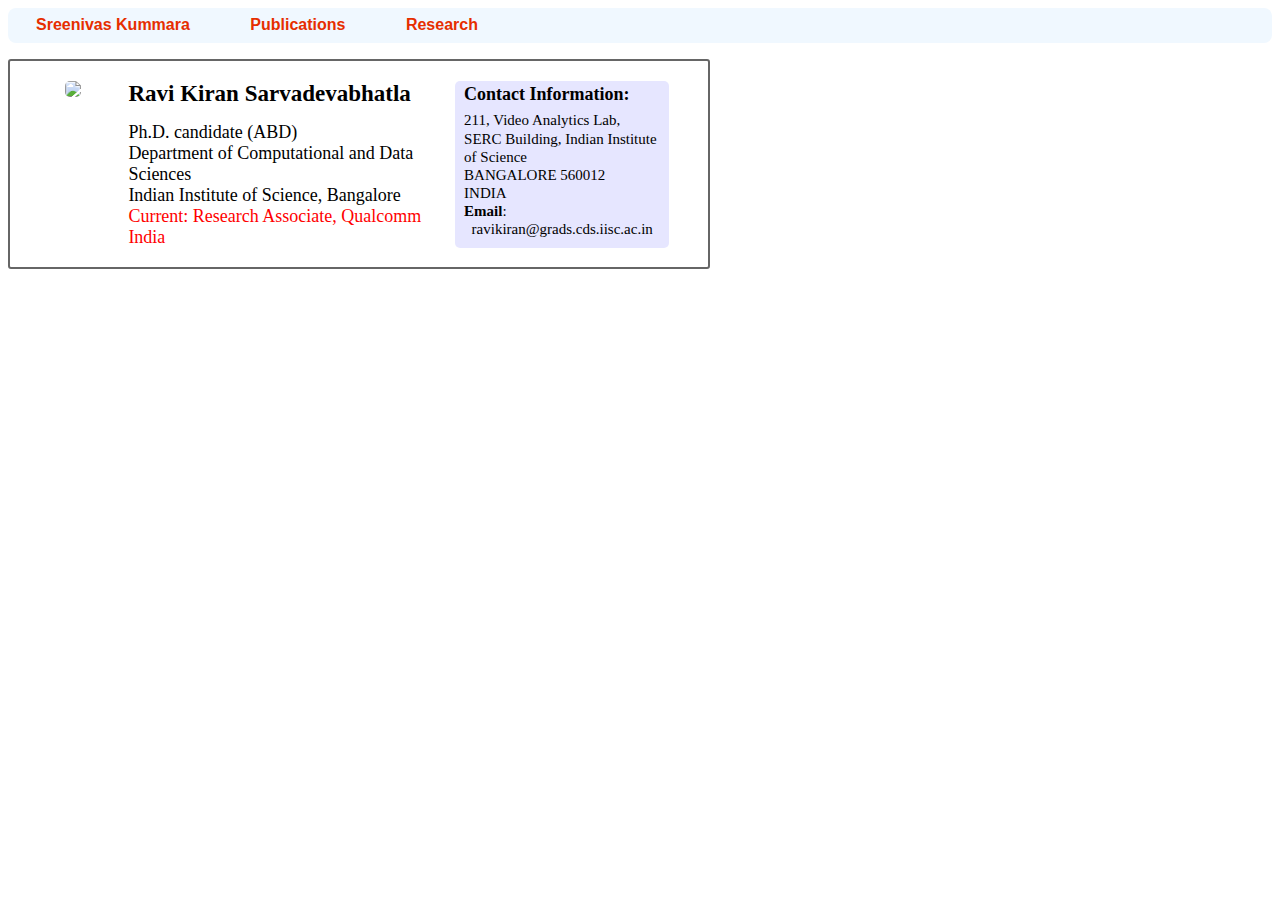
==== index.html @ 1b47d2de "index" ====
<!DOCTYPE html>
<html>
<head>
<link rel="stylesheet" type="text/css" href="Navigation.css">
<title>Profile</title>
</head>
<body>
	<div class="nav">
		<ul>
			<li><a href="index.html">Sreenivas Kummara</a></li>
			<li><a href="publications.html">Publications</a></li>
			<li><a href="research.html">Research</a></li>

		</ul>
	</div>
	<ul class="list-group"
		style="border-style: solid; border-width: 2.5px; border-radius: 3px; border-color: #666666; display: inline-block; list-style-type: none;">
	<li class="list-group-item">
			<div class="media">
				<div class="pull-left" style="padding: 0% 0% 0% 0%; width: 10%;">
					<div class="box" align="left" style="width:86%; padding:0px 0px 0px 0px;" >
						<img src="apachejmeter.jpg" width="100%" 
							style="border-radius: 5px;">
					</div>
				</div>
				<div class="pull-left" style="padding: 0% 0% 0% 0.1%; width: 52%;">
					<font style="font-size: 23px;"><b>Ravi Kiran
							Sarvadevabhatla</b></font><br>
					<p style="margin: 15px 0px 0px 0px;"></p>
					<font style="font-size: 18px;">Ph.D. candidate (ABD)</font><br>
					<font style="font-size: 18px;">Department of Computational
						and Data Sciences</font><br> <font style="font-size: 18px;">Indian
						Institute of Science, Bangalore</font> <br> <font
						style="font-size: 18px;" color="red">Current: Research
						Associate, Qualcomm India </font>
				</div>
				<div class="pull-left"
					style="background-color: #E6E6FF; width: 32.2%; border-radius: 5px; padding: 0.45% 0.5% 0.7% 1.5%;">
					<font style="font-size: 18px;"> <b>Contact Information:</b><br>
						<p style="margin: 4px 0px 0px 0px;"></p>
					</font> <font style="font-size: 15.0px;"> 211, Video Analytics Lab,
						<br> SERC Building, Indian Institute of Science<br>
						BANGALORE 560012<br> INDIA<br> <b>Email</b>:
						&nbsp;&nbsp;ravikiran@grads.cds.iisc.ac.in<br>
					</font>
				</div>
			</div>
		</li>
	</ul>

</body>
</html>
---- Navigation.css ----
.nav {
	height: 35px;
	font-size: 16px;
	font-family: Tahoma, Geneva, sans-serif;
	font-weight: bold;
	background-color: #F0F8FF;
	border-radius: 8px;
}

.nav ul {
	height: auto;
	padding: 8px 0px;
	margin: 0px;
}

.nav li {
	display: inline;
	padding: 20px;
}

.nav a {
	text-decoration: none;
	color: #E62E00;
	padding: 8px 8px 8px 8px;
}

.nav a:hover {
	color: #F90;
	background-color: #FFF;
}
.media{
	
  width: 100%;
  display: flex;
  flex-direction: row;
}

.pull-left {
  width: 100px;
}
.list-group-item {
    position: relative;
    display: block;
    padding: 20px 15px;
    margin-bottom: -1px;

}
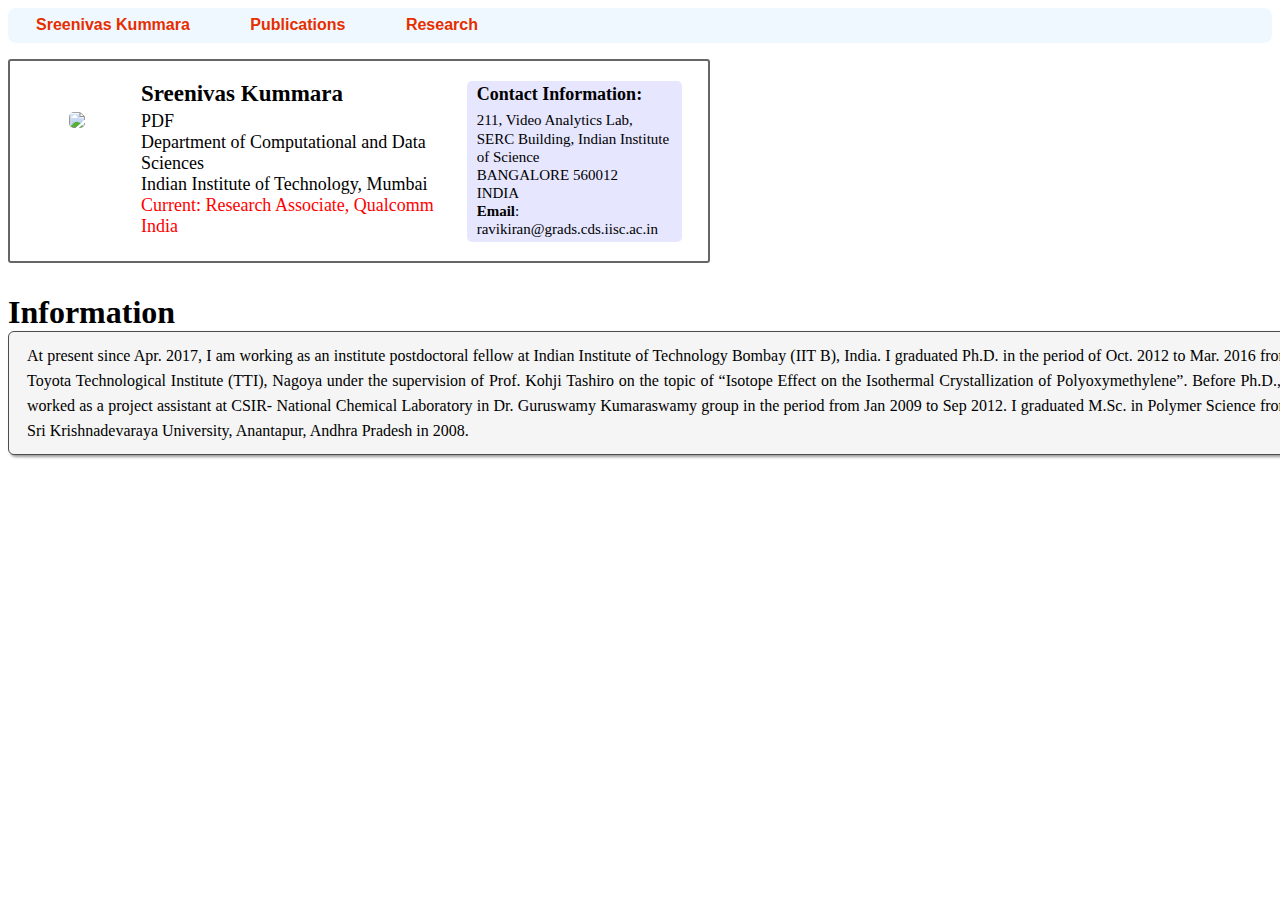
==== commit fa849c92: "information" ====
--- a/index.html
+++ b/index.html
@@ -15,38 +15,44 @@
 	</div>
 	<ul class="list-group"
 		style="border-style: solid; border-width: 2.5px; border-radius: 3px; border-color: #666666; display: inline-block; list-style-type: none;">
-	<li class="list-group-item">
-			<div class="media">
-				<div class="pull-left" style="padding: 0% 0% 0% 0%; width: 10%;">
-					<div class="box" align="left" style="width:86%; padding:0px 0px 0px 0px;" >
-						<img src="apachejmeter.jpg" width="100%" 
+		<li class="list-group-item">
+			<div class="media" align="center">
+				<div class="pull-left" style="padding: 5% 2% 0% 0%; width: 10%;">
+					<div class="box" align="left"
+						style="width: 86%; padding: 0px 0px 0px 0px;">
+						<img src="apachejmeter.jpg" width="100%"
 							style="border-radius: 5px;">
 					</div>
 				</div>
-				<div class="pull-left" style="padding: 0% 0% 0% 0.1%; width: 52%;">
-					<font style="font-size: 23px;"><b>Ravi Kiran
-							Sarvadevabhatla</b></font><br>
-					<p style="margin: 15px 0px 0px 0px;"></p>
-					<font style="font-size: 18px;">Ph.D. candidate (ABD)</font><br>
-					<font style="font-size: 18px;">Department of Computational
-						and Data Sciences</font><br> <font style="font-size: 18px;">Indian
-						Institute of Science, Bangalore</font> <br> <font
+				<div class="pull-left" style="padding: 0% 0% 0% 0.1%; width: 52%;"
+					align="left">
+					<font style="font-size: 23px;"><b>Sreenivas Kummara </b></font><br>
+					<p style="margin: 4px 0px 0px 0px;"></p>
+					<font style="font-size: 18px;">PDF</font><br> <font
+						style="font-size: 18px;">Department of Computational and
+						Data Sciences</font><br> <font style="font-size: 18px;">Indian
+						Institute of Technology, Mumbai</font> <br> <font
 						style="font-size: 18px;" color="red">Current: Research
 						Associate, Qualcomm India </font>
 				</div>
-				<div class="pull-left"
+				<div class="pull-left" align="left"
 					style="background-color: #E6E6FF; width: 32.2%; border-radius: 5px; padding: 0.45% 0.5% 0.7% 1.5%;">
 					<font style="font-size: 18px;"> <b>Contact Information:</b><br>
 						<p style="margin: 4px 0px 0px 0px;"></p>
-					</font> <font style="font-size: 15.0px;"> 211, Video Analytics Lab,
+					</font> 
+					<font style="font-size: 15.0px;"> 211, Video Analytics Lab,
 						<br> SERC Building, Indian Institute of Science<br>
 						BANGALORE 560012<br> INDIA<br> <b>Email</b>:
-						&nbsp;&nbsp;ravikiran@grads.cds.iisc.ac.in<br>
+						ravikiran@grads.cds.iisc.ac.in<br>
 					</font>
 				</div>
 			</div>
 		</li>
 	</ul>
-
+	<h1 style="margin: 15px 0px 0px 0px;">Information</h1>
+	<div class="info" style="width:100%;">
+	At present since Apr. 2017, I am working as an institute postdoctoral fellow at Indian Institute of Technology Bombay (IIT B), India. I graduated Ph.D. in the period of Oct. 2012 to Mar. 2016 from Toyota Technological Institute (TTI), Nagoya under the supervision of Prof. Kohji Tashiro on the topic of “Isotope Effect on the Isothermal Crystallization of Polyoxymethylene”. Before Ph.D., I worked as a project assistant at CSIR- National Chemical Laboratory in Dr. Guruswamy Kumaraswamy group in the period from Jan 2009 to Sep 2012. I graduated M.Sc. in Polymer Science from Sri Krishnadevaraya University, Anantapur, Andhra Pradesh in 2008.
+	</div>
+	
 </body>
 </html>--- a/Navigation.css
+++ b/Navigation.css
@@ -44,4 +44,16 @@
     padding: 20px 15px;
     margin-bottom: -1px;
 
+}
+.info {
+    background: #F5F5F5;
+    border-radius: 6px;
+    padding: 11px 18px 11px 18px;
+    border-style: solid;
+    border-color: #4D4D4D;
+    box-shadow: 2px 2px 3px #999999;
+    border-width: 1.2px;
+    line-height: 25px;
+    text-align: justify;
+    width: 95px;
 }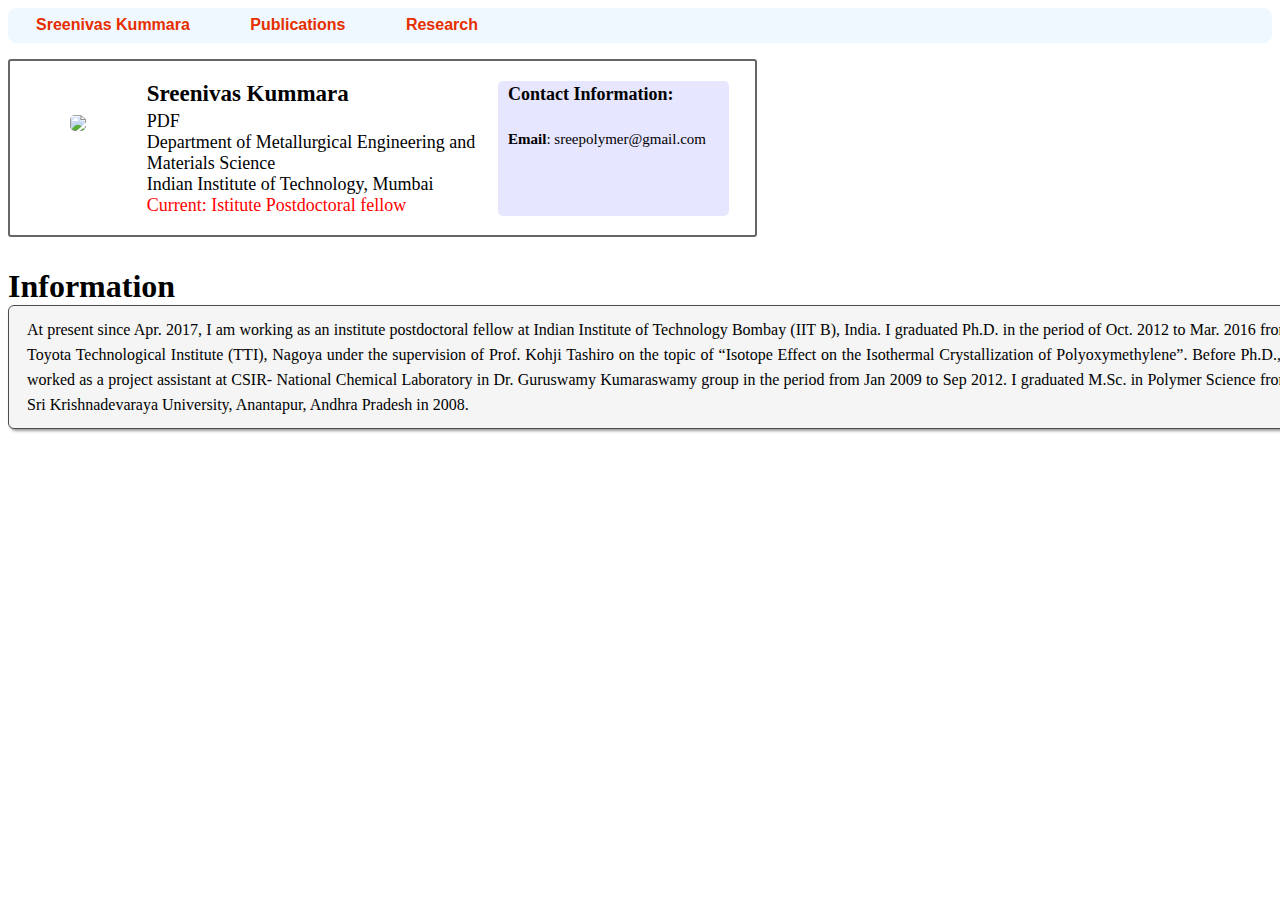
==== commit 1b5216fb: "Update index.html" ====
--- a/index.html
+++ b/index.html
@@ -29,21 +29,19 @@
 					<font style="font-size: 23px;"><b>Sreenivas Kummara </b></font><br>
 					<p style="margin: 4px 0px 0px 0px;"></p>
 					<font style="font-size: 18px;">PDF</font><br> <font
-						style="font-size: 18px;">Department of Computational and
-						Data Sciences</font><br> <font style="font-size: 18px;">Indian
+						style="font-size: 18px;">Department of Metallurgical Engineering and
+						Materials Science</font><br> <font style="font-size: 18px;">Indian
 						Institute of Technology, Mumbai</font> <br> <font
-						style="font-size: 18px;" color="red">Current: Research
-						Associate, Qualcomm India </font>
+						style="font-size: 18px;" color="red">Current: Istitute
+						Postdoctoral fellow  </font>
 				</div>
 				<div class="pull-left" align="left"
 					style="background-color: #E6E6FF; width: 32.2%; border-radius: 5px; padding: 0.45% 0.5% 0.7% 1.5%;">
 					<font style="font-size: 18px;"> <b>Contact Information:</b><br>
 						<p style="margin: 4px 0px 0px 0px;"></p>
 					</font> 
-					<font style="font-size: 15.0px;"> 211, Video Analytics Lab,
-						<br> SERC Building, Indian Institute of Science<br>
-						BANGALORE 560012<br> INDIA<br> <b>Email</b>:
-						ravikiran@grads.cds.iisc.ac.in<br>
+					<font style="font-size: 15.0px;"> <br> <b>Email</b>:
+						sreepolymer@gmail.com<br>
 					</font>
 				</div>
 			</div>
@@ -55,4 +53,4 @@
 	</div>
 	
 </body>
-</html>+</html>
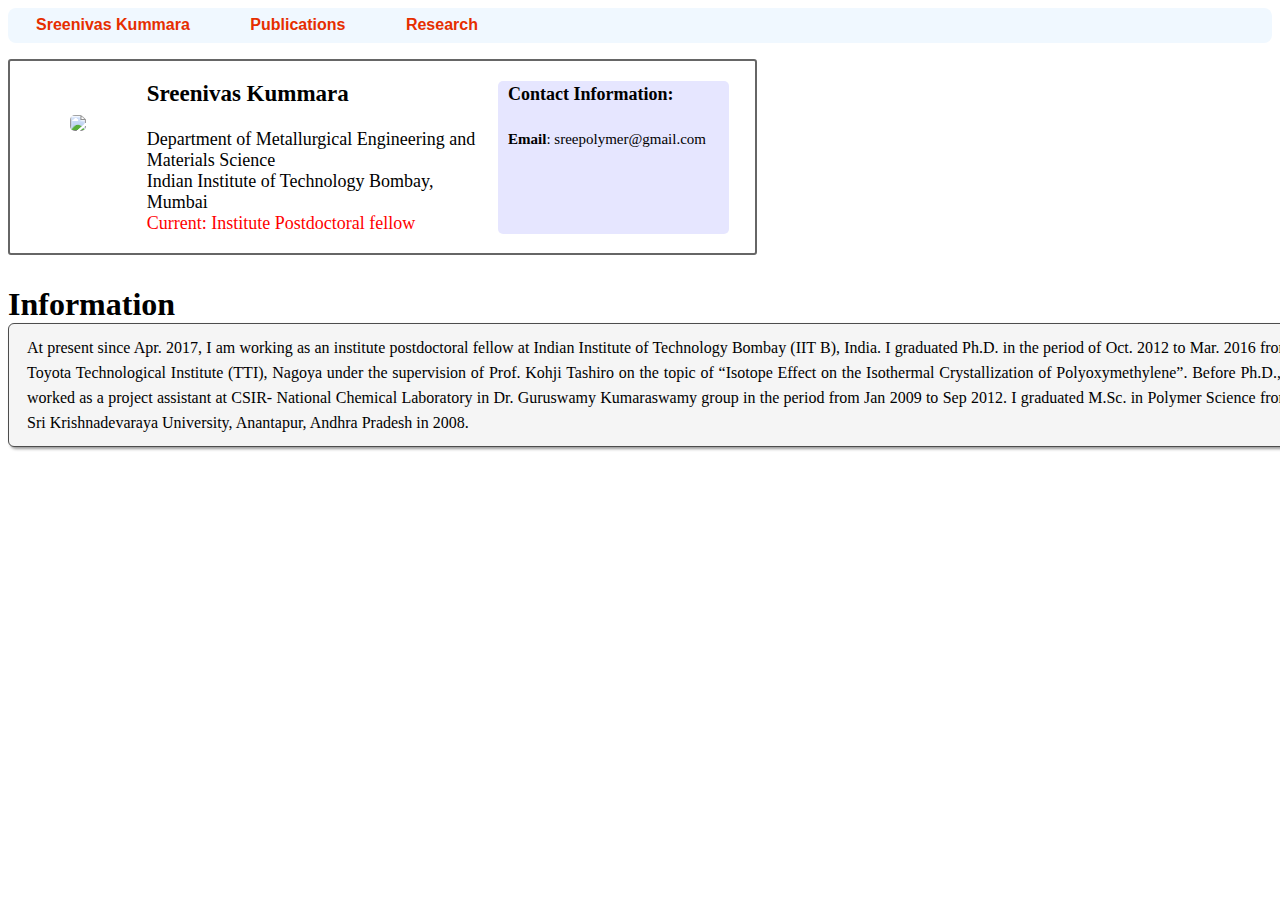
==== commit 4ca65e87: "Update index.html" ====
--- a/index.html
+++ b/index.html
@@ -28,11 +28,11 @@
 					align="left">
 					<font style="font-size: 23px;"><b>Sreenivas Kummara </b></font><br>
 					<p style="margin: 4px 0px 0px 0px;"></p>
-					<font style="font-size: 18px;">PDF</font><br> <font
+					<br> <font
 						style="font-size: 18px;">Department of Metallurgical Engineering and
 						Materials Science</font><br> <font style="font-size: 18px;">Indian
-						Institute of Technology, Mumbai</font> <br> <font
-						style="font-size: 18px;" color="red">Current: Istitute
+						Institute of Technology Bombay, Mumbai</font> <br> <font
+						style="font-size: 18px;" color="red">Current: Institute
 						Postdoctoral fellow  </font>
 				</div>
 				<div class="pull-left" align="left"
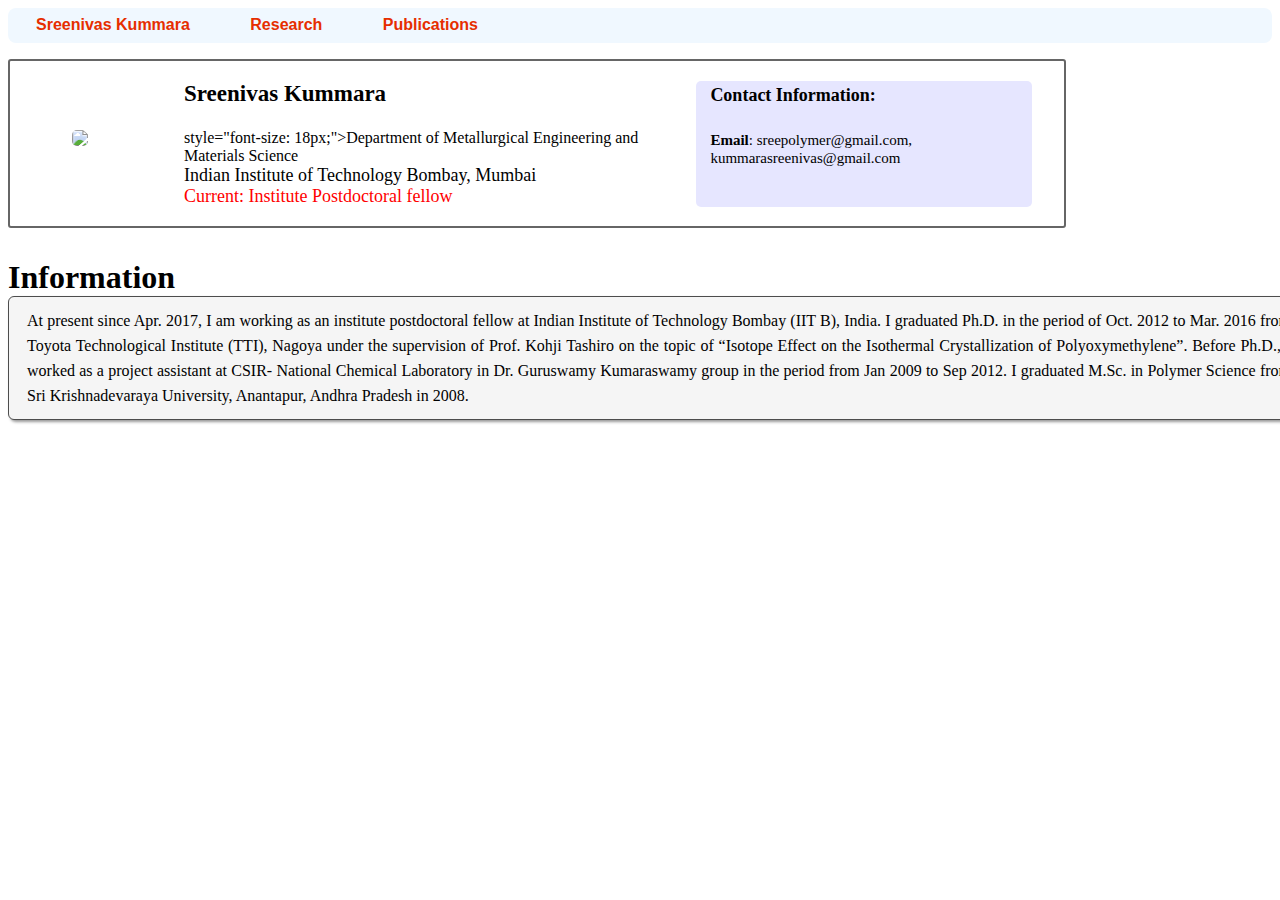
==== commit 0bbbcc57: "Update index.html" ====
--- a/index.html
+++ b/index.html
@@ -8,8 +8,8 @@
 	<div class="nav">
 		<ul>
 			<li><a href="index.html">Sreenivas Kummara</a></li>
+			<li><a href="research.html">Research</a></li>
 			<li><a href="publications.html">Publications</a></li>
-			<li><a href="research.html">Research</a></li>
 
 		</ul>
 	</div>
@@ -28,8 +28,7 @@
 					align="left">
 					<font style="font-size: 23px;"><b>Sreenivas Kummara </b></font><br>
 					<p style="margin: 4px 0px 0px 0px;"></p>
-					<br> <font
-						style="font-size: 18px;">Department of Metallurgical Engineering and
+					<br> 	style="font-size: 18px;">Department of Metallurgical Engineering and
 						Materials Science</font><br> <font style="font-size: 18px;">Indian
 						Institute of Technology Bombay, Mumbai</font> <br> <font
 						style="font-size: 18px;" color="red">Current: Institute
@@ -41,7 +40,7 @@
 						<p style="margin: 4px 0px 0px 0px;"></p>
 					</font> 
 					<font style="font-size: 15.0px;"> <br> <b>Email</b>:
-						sreepolymer@gmail.com<br>
+						sreepolymer@gmail.com, kummarasreenivas@gmail.com<br>
 					</font>
 				</div>
 			</div>
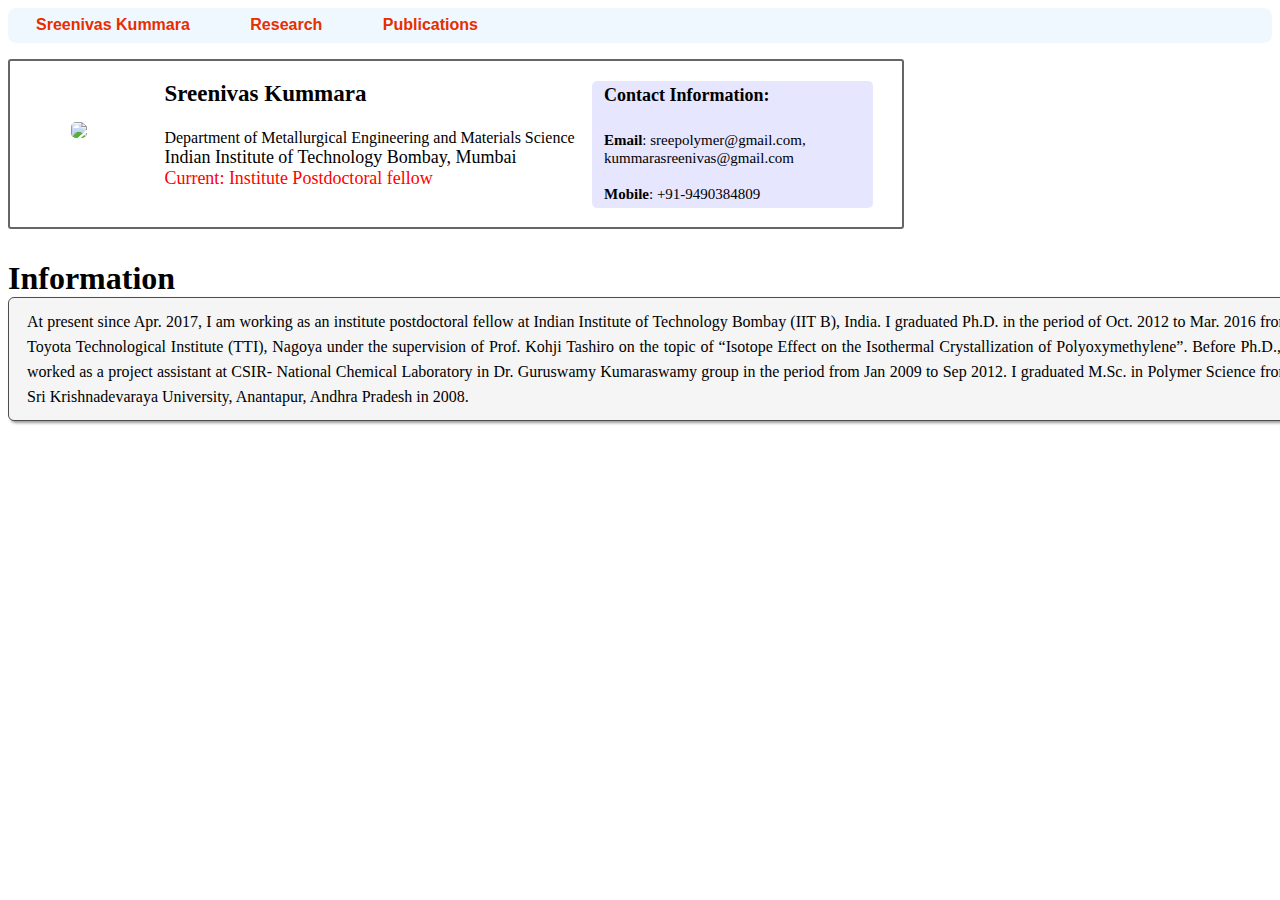
==== commit 6235e5af: "Update index.html" ====
--- a/index.html
+++ b/index.html
@@ -28,7 +28,7 @@
 					align="left">
 					<font style="font-size: 23px;"><b>Sreenivas Kummara </b></font><br>
 					<p style="margin: 4px 0px 0px 0px;"></p>
-					<br> 	style="font-size: 18px;">Department of Metallurgical Engineering and
+					<br> 	Department of Metallurgical Engineering and
 						Materials Science</font><br> <font style="font-size: 18px;">Indian
 						Institute of Technology Bombay, Mumbai</font> <br> <font
 						style="font-size: 18px;" color="red">Current: Institute
@@ -41,6 +41,8 @@
 					</font> 
 					<font style="font-size: 15.0px;"> <br> <b>Email</b>:
 						sreepolymer@gmail.com, kummarasreenivas@gmail.com<br>
+						<br> <b>Mobile</b>:
+						+91-9490384809<br>
 					</font>
 				</div>
 			</div>
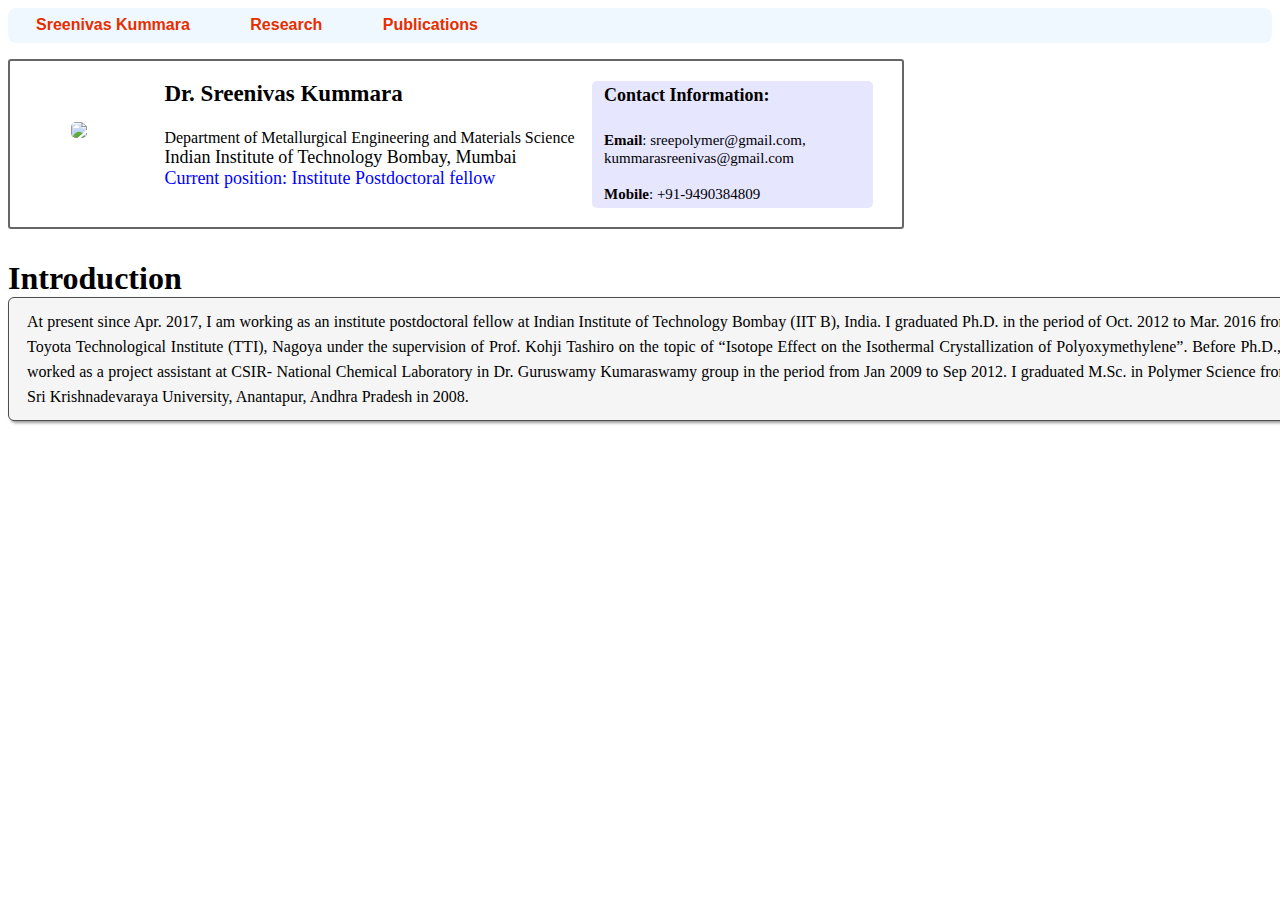
==== commit 92aa281f: "Update index.html" ====
--- a/index.html
+++ b/index.html
@@ -26,12 +26,12 @@
 				</div>
 				<div class="pull-left" style="padding: 0% 0% 0% 0.1%; width: 52%;"
 					align="left">
-					<font style="font-size: 23px;"><b>Sreenivas Kummara </b></font><br>
+					<font style="font-size: 23px;"><b>Dr. Sreenivas Kummara </b></font><br>
 					<p style="margin: 4px 0px 0px 0px;"></p>
 					<br> 	Department of Metallurgical Engineering and
 						Materials Science</font><br> <font style="font-size: 18px;">Indian
 						Institute of Technology Bombay, Mumbai</font> <br> <font
-						style="font-size: 18px;" color="red">Current: Institute
+						style="font-size: 18px;" color="blue">Current position: Institute
 						Postdoctoral fellow  </font>
 				</div>
 				<div class="pull-left" align="left"
@@ -48,7 +48,7 @@
 			</div>
 		</li>
 	</ul>
-	<h1 style="margin: 15px 0px 0px 0px;">Information</h1>
+	<h1 style="margin: 15px 0px 0px 0px;">Introduction</h1>
 	<div class="info" style="width:100%;">
 	At present since Apr. 2017, I am working as an institute postdoctoral fellow at Indian Institute of Technology Bombay (IIT B), India. I graduated Ph.D. in the period of Oct. 2012 to Mar. 2016 from Toyota Technological Institute (TTI), Nagoya under the supervision of Prof. Kohji Tashiro on the topic of “Isotope Effect on the Isothermal Crystallization of Polyoxymethylene”. Before Ph.D., I worked as a project assistant at CSIR- National Chemical Laboratory in Dr. Guruswamy Kumaraswamy group in the period from Jan 2009 to Sep 2012. I graduated M.Sc. in Polymer Science from Sri Krishnadevaraya University, Anantapur, Andhra Pradesh in 2008.
 	</div>
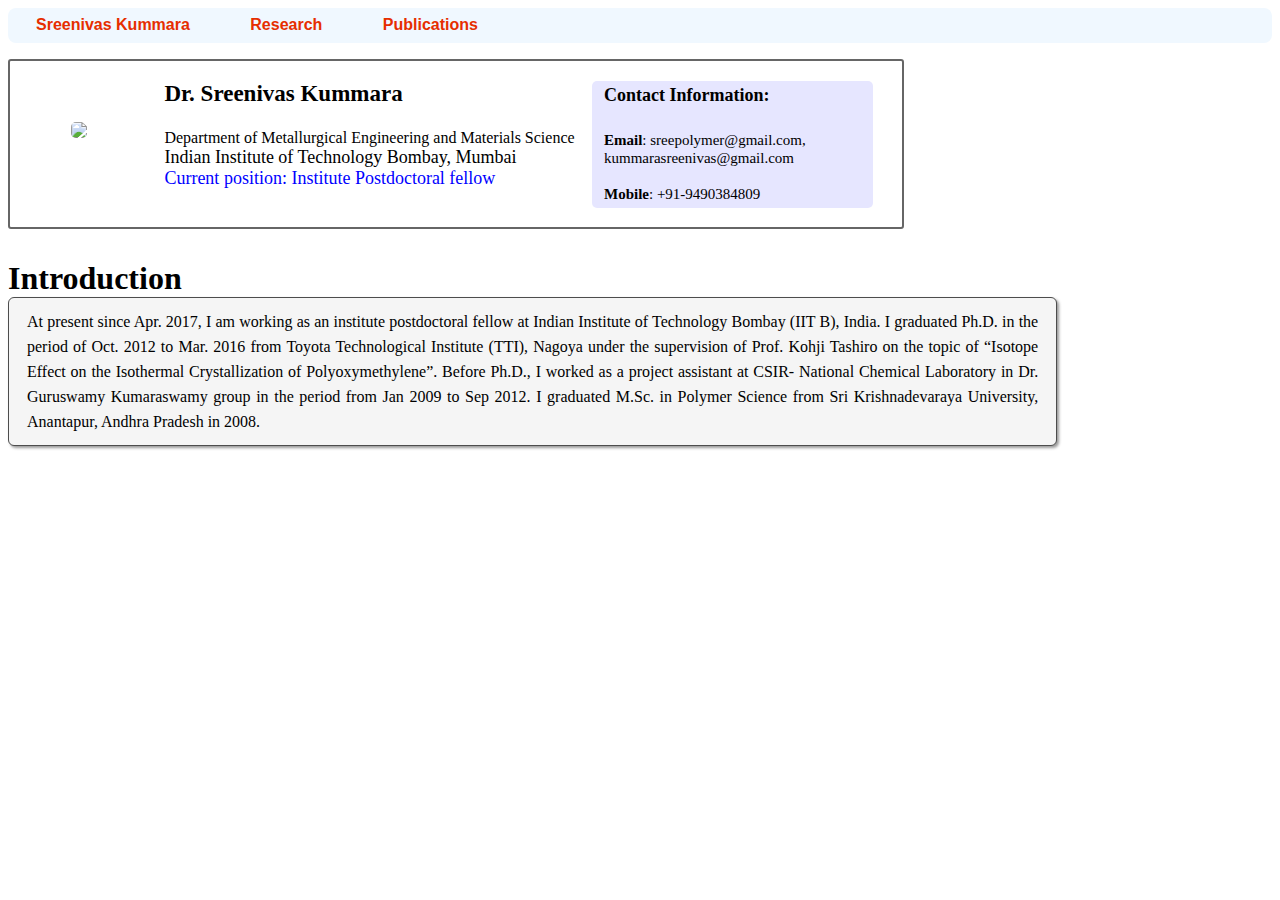
==== commit b36b7ada: "Update index.html" ====
--- a/index.html
+++ b/index.html
@@ -49,7 +49,7 @@
 		</li>
 	</ul>
 	<h1 style="margin: 15px 0px 0px 0px;">Introduction</h1>
-	<div class="info" style="width:100%;">
+	<div class="info" style="width:80%;">
 	At present since Apr. 2017, I am working as an institute postdoctoral fellow at Indian Institute of Technology Bombay (IIT B), India. I graduated Ph.D. in the period of Oct. 2012 to Mar. 2016 from Toyota Technological Institute (TTI), Nagoya under the supervision of Prof. Kohji Tashiro on the topic of “Isotope Effect on the Isothermal Crystallization of Polyoxymethylene”. Before Ph.D., I worked as a project assistant at CSIR- National Chemical Laboratory in Dr. Guruswamy Kumaraswamy group in the period from Jan 2009 to Sep 2012. I graduated M.Sc. in Polymer Science from Sri Krishnadevaraya University, Anantapur, Andhra Pradesh in 2008.
 	</div>
 	
